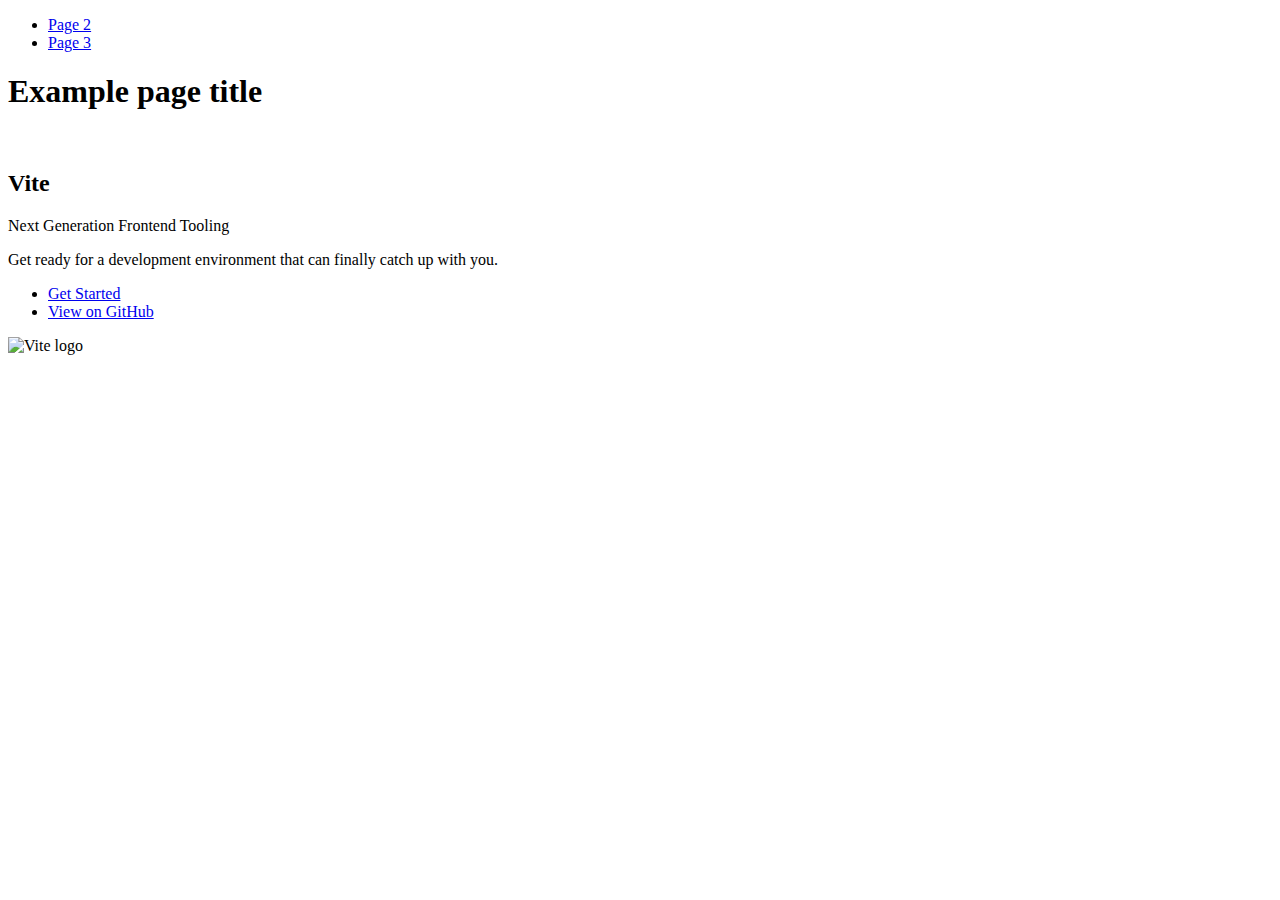
==== index.html @ 6f039da8 "Deploying to gh-pages from @ Apaccer/goit-js-hw-12@891847f8dc44154d6548e2d13f4257dbf5e9bb9c 🚀" ====
<!DOCTYPE html>
<html lang="en">
  <head>
    <meta charset="UTF-8" />
    <link rel="icon" type="image/svg+xml" href="/goit-js-hw-12/favicon.svg" />
    <meta name="viewport" content="width=device-width, initial-scale=1.0" />
    <title>Vanilla App Template</title>
    
    <script type="module" crossorigin src="/goit-js-hw-12/commonHelpers.js"></script>
    <link rel="stylesheet" href="/goit-js-hw-12/assets/index-10c40100.css">
  </head>
  <body>
    <header class="header">
  <nav class="nav">
    <ul class="nav-list">
      <li class="nav-item">
        <a href="./page-2.html" class="nav-link">Page 2</a>
      </li>

      <li class="nav-item">
        <a href="./page-3.html" class="nav-link">Page 3</a>
      </li>
    </ul>
  </nav>
</header>


    <section>
      <h1>Example page title</h1>
      <!-- Path to images as from index.html file -->
      <img src="/goit-js-hw-12/assets/javascript-8dac5379.svg" alt="" />
    </section>

    <!-- Loads the specified .html file -->
    <section class="vite-promo">
  <div class="container">
    <div class="wrapper">
      <h2 class="title">
        <span class="gradient">Vite</span>
      </h2>
      <p class="text">Next Generation Frontend Tooling</p>
      <p class="tagline">
        Get ready for a development environment that can finally catch up with
        you.
      </p>

      <ul class="actions">
        <li class="action">
          <a
            class="link"
            href="https://vitejs.dev/guide/"
            target="_blank"
            rel="noopener noreferrer"
            >Get Started</a
          >
        </li>
        <li class="action">
          <a
            class="link"
            href="https://github.com/vitejs/vite"
            target="_blank"
            rel="noopener noreferrer"
            >View on GitHub</a
          >
        </li>
      </ul>
    </div>

    <div class="thumb">
      <!-- Path to images as from index.html file -->
      <img
        class="pic"
        src="/goit-js-hw-12/assets/vite-logo-51249ca9.png"
        alt="Vite logo"
        width="640"
        height="640"
      />
    </div>
  </div>
</section>


    
  </body>
</html>
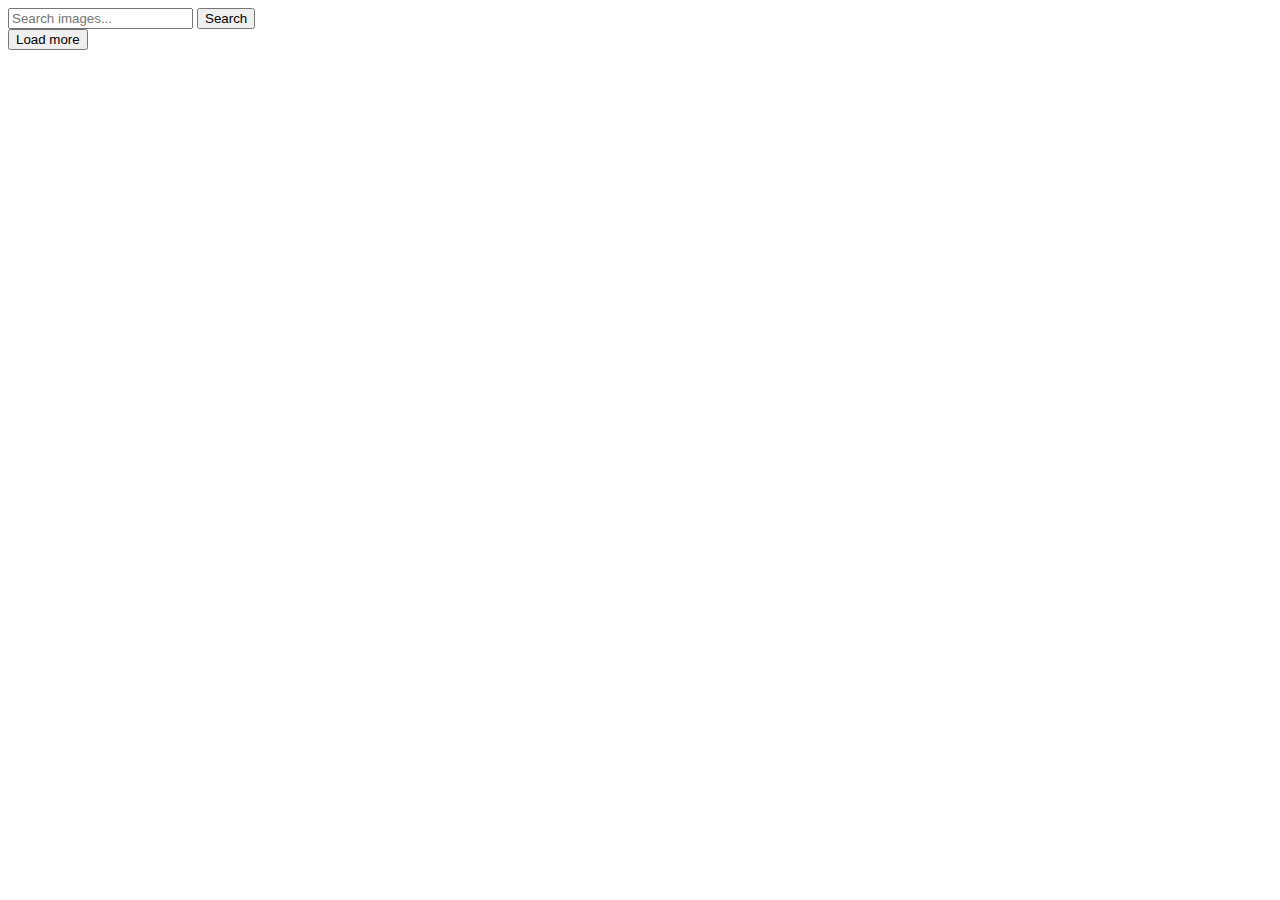
==== commit bd9d6b95: "Deploying to gh-pages from @ Apaccer/goit-js-hw-12@0813221bed3bcd9e5931ec645be72a109fef4746 🚀" ====
--- a/index.html
+++ b/index.html
@@ -2,84 +2,29 @@
 <html lang="en">
   <head>
     <meta charset="UTF-8" />
-    <link rel="icon" type="image/svg+xml" href="/goit-js-hw-12/favicon.svg" />
     <meta name="viewport" content="width=device-width, initial-scale=1.0" />
-    <title>Vanilla App Template</title>
+    <title>goit-js-hw-12</title>
     
     <script type="module" crossorigin src="/goit-js-hw-12/commonHelpers.js"></script>
-    <link rel="stylesheet" href="/goit-js-hw-12/assets/index-10c40100.css">
+    <link rel="modulepreload" crossorigin href="/goit-js-hw-12/assets/vendor-5401a4b0.js">
+    <link rel="stylesheet" href="/goit-js-hw-12/assets/vendor-cf6910df.css">
+    <link rel="stylesheet" href="/goit-js-hw-12/assets/index-1efd8938.css">
   </head>
   <body>
-    <header class="header">
-  <nav class="nav">
-    <ul class="nav-list">
-      <li class="nav-item">
-        <a href="./page-2.html" class="nav-link">Page 2</a>
-      </li>
+    <form class="search-form" id="search-form">
+      <input
+        class="search-form__input"
+        type="text"
+        name="searchQuery"
+        autocomplete="off"
+        placeholder="Search images..."
+      />
+      <button class="search-form__btn" type="submit">Search</button>
+    </form>
 
-      <li class="nav-item">
-        <a href="./page-3.html" class="nav-link">Page 3</a>
-      </li>
-    </ul>
-  </nav>
-</header>
-
-
-    <section>
-      <h1>Example page title</h1>
-      <!-- Path to images as from index.html file -->
-      <img src="/goit-js-hw-12/assets/javascript-8dac5379.svg" alt="" />
-    </section>
-
-    <!-- Loads the specified .html file -->
-    <section class="vite-promo">
-  <div class="container">
-    <div class="wrapper">
-      <h2 class="title">
-        <span class="gradient">Vite</span>
-      </h2>
-      <p class="text">Next Generation Frontend Tooling</p>
-      <p class="tagline">
-        Get ready for a development environment that can finally catch up with
-        you.
-      </p>
-
-      <ul class="actions">
-        <li class="action">
-          <a
-            class="link"
-            href="https://vitejs.dev/guide/"
-            target="_blank"
-            rel="noopener noreferrer"
-            >Get Started</a
-          >
-        </li>
-        <li class="action">
-          <a
-            class="link"
-            href="https://github.com/vitejs/vite"
-            target="_blank"
-            rel="noopener noreferrer"
-            >View on GitHub</a
-          >
-        </li>
-      </ul>
-    </div>
-
-    <div class="thumb">
-      <!-- Path to images as from index.html file -->
-      <img
-        class="pic"
-        src="/goit-js-hw-12/assets/vite-logo-51249ca9.png"
-        alt="Vite logo"
-        width="640"
-        height="640"
-      />
-    </div>
-  </div>
-</section>
-
-
+    <div class="gallery"></div>
+    <button class="load-more-btn" type="button">Load more</button>
+    <div class="loader"></div>
     
   </body>
 </html>
